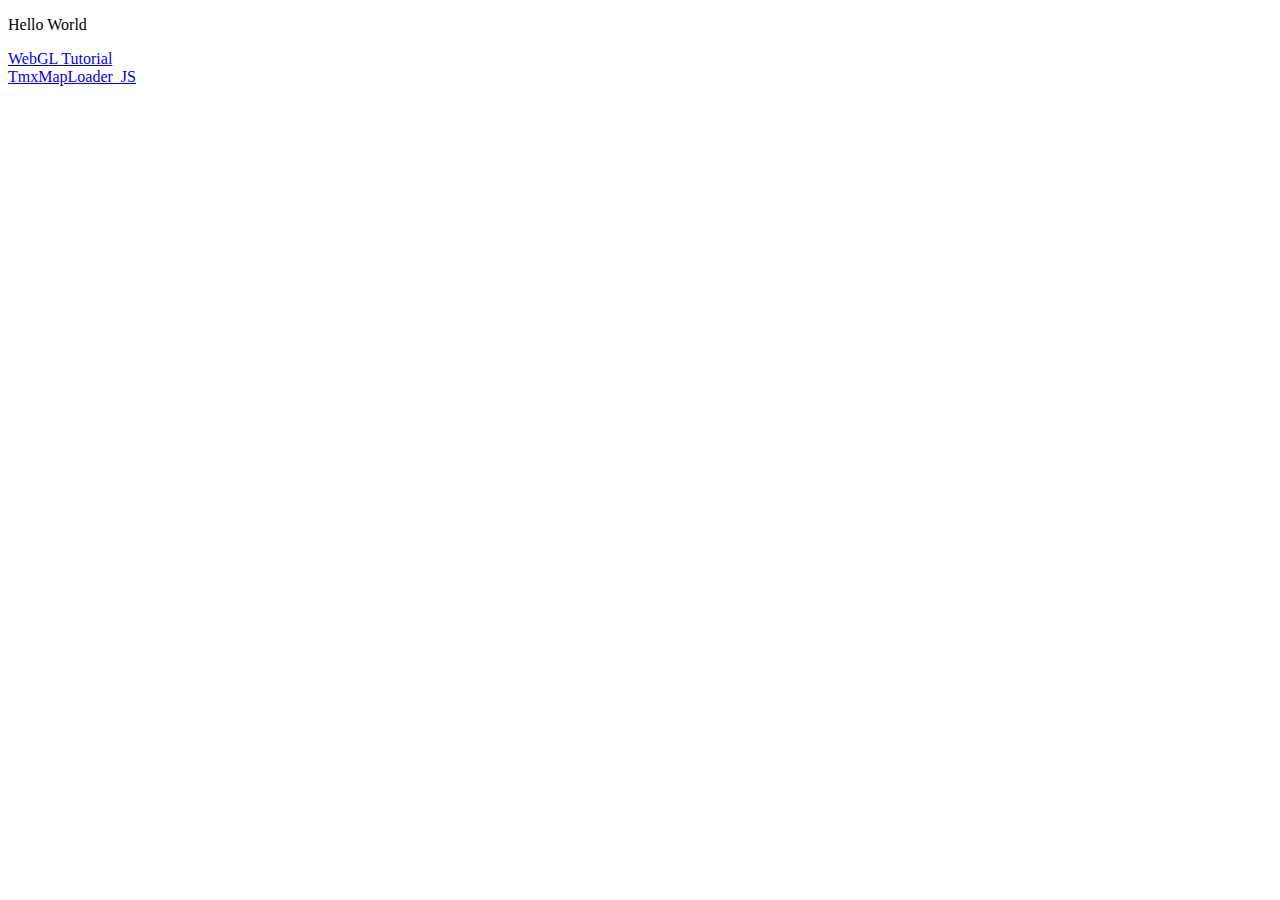
==== index.html @ 7c87ed51 "Update index.html" ====
<!DOCTYPE html>
<html lang="en">
	<head>
		<meta charset="utf-8">
		<title>Simple Canvas Game</title>
		<script src="js/game.js"></script>
	</head>
	<body>
		<p>Hello World</p>
		<div><a href=http://juniperbrew.github.io/WebGLSandbox>WebGL Tutorial</a></div>
		<div><a href=http://juniperbrew.github.io/TmxMapLoader_JS/>TmxMapLoader_JS</a></div>
	</body>
</html>
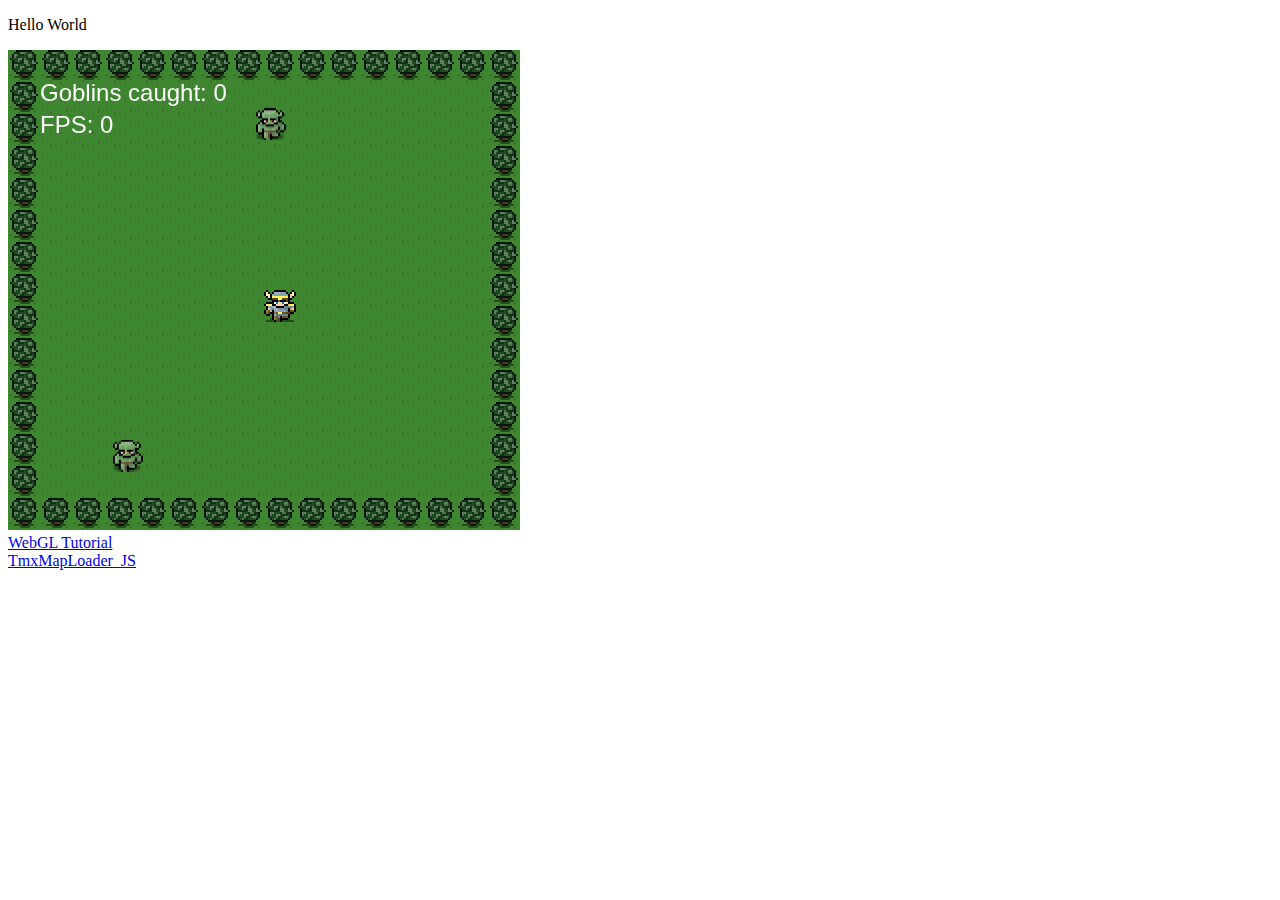
==== commit 0cd8d47d: "Update index.html" ====
--- a/index.html
+++ b/index.html
@@ -4,10 +4,10 @@
 	<head>
 		<meta charset="utf-8">
 		<title>Simple Canvas Game</title>
-		<script src="js/game.js"></script>
 	</head>
 	<body>
 		<p>Hello World</p>
+		<script src="js/game.js"></script>
 		<div><a href=http://juniperbrew.github.io/WebGLSandbox>WebGL Tutorial</a></div>
 		<div><a href=http://juniperbrew.github.io/TmxMapLoader_JS/>TmxMapLoader_JS</a></div>
 	</body>
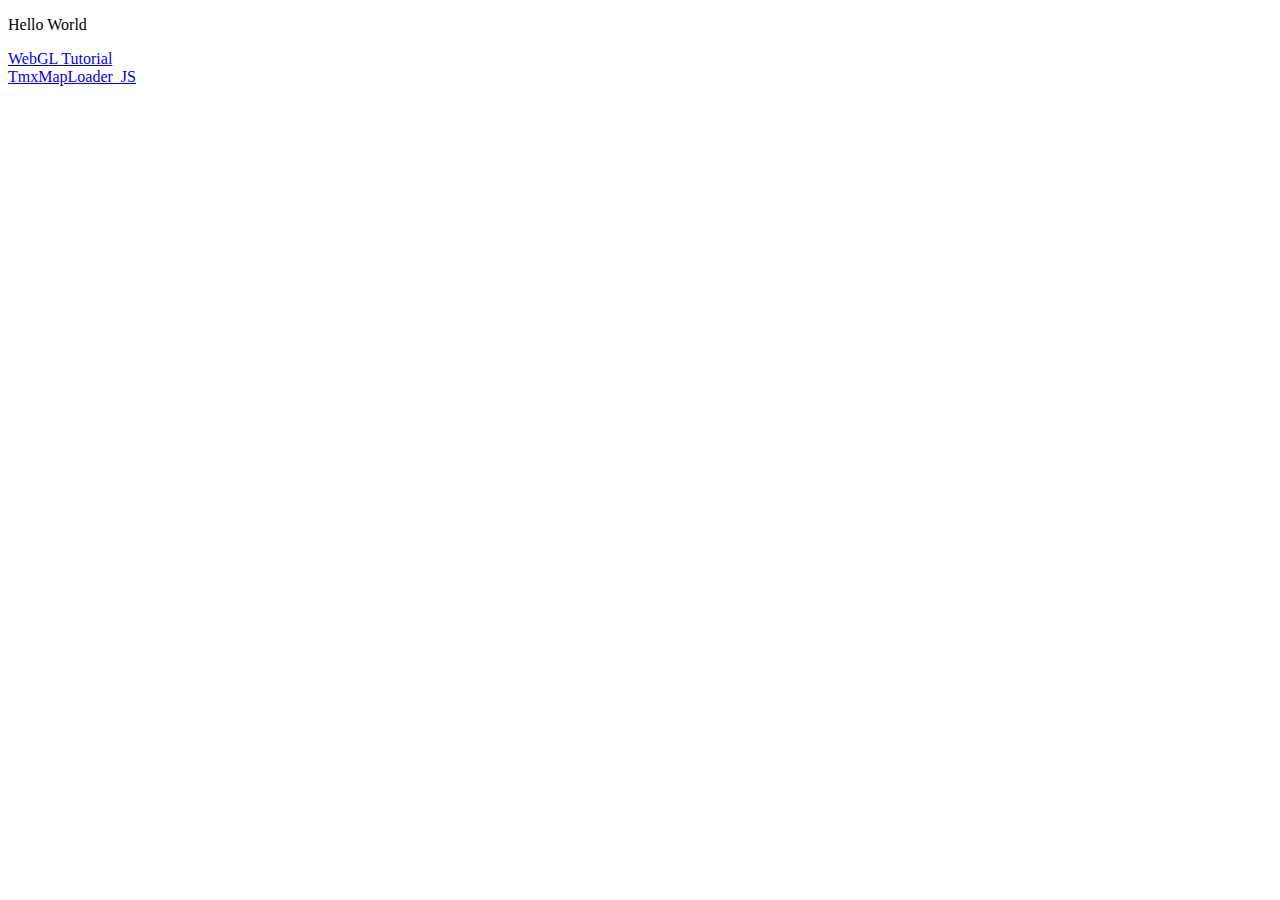
==== commit 43cd52ef: "Update index.html" ====
--- a/index.html
+++ b/index.html
@@ -3,11 +3,10 @@
 <html lang="en">
 	<head>
 		<meta charset="utf-8">
-		<title>Simple Canvas Game</title>
+		<title>Stuff</title>
 	</head>
 	<body>
 		<p>Hello World</p>
-		<script src="js/game.js"></script>
 		<div><a href=http://juniperbrew.github.io/WebGLSandbox>WebGL Tutorial</a></div>
 		<div><a href=http://juniperbrew.github.io/TmxMapLoader_JS/>TmxMapLoader_JS</a></div>
 	</body>
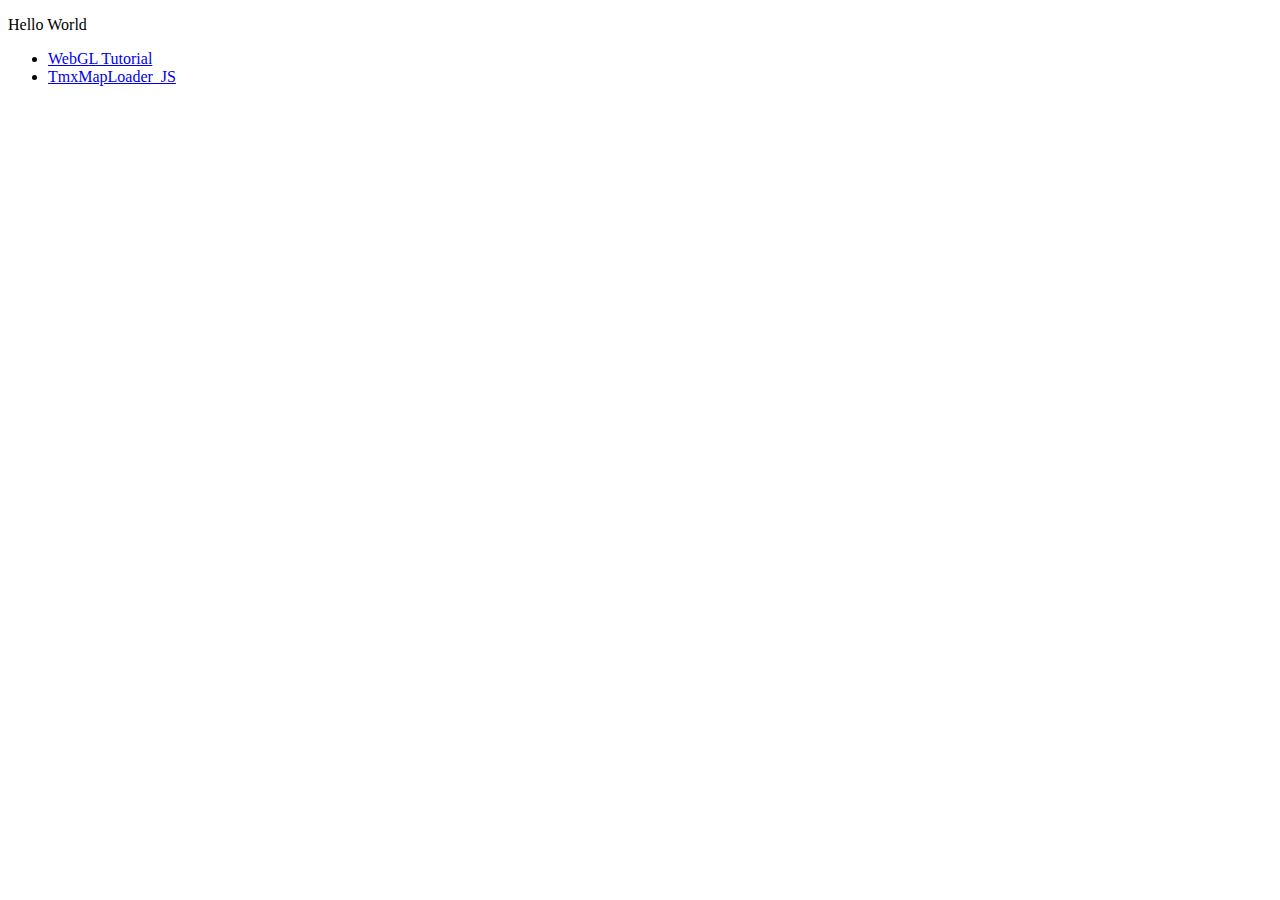
==== commit bfeda1f2: "Update index.html" ====
--- a/index.html
+++ b/index.html
@@ -7,7 +7,9 @@
 	</head>
 	<body>
 		<p>Hello World</p>
-		<div><a href=http://juniperbrew.github.io/WebGLSandbox>WebGL Tutorial</a></div>
-		<div><a href=http://juniperbrew.github.io/TmxMapLoader_JS/>TmxMapLoader_JS</a></div>
+		<ul>
+			<li><a href=http://juniperbrew.github.io/WebGLSandbox>WebGL Tutorial</a></li>
+			<li><a href=http://juniperbrew.github.io/TmxMapLoader_JS/>TmxMapLoader_JS</a></li>
+		</ul>
 	</body>
 </html>
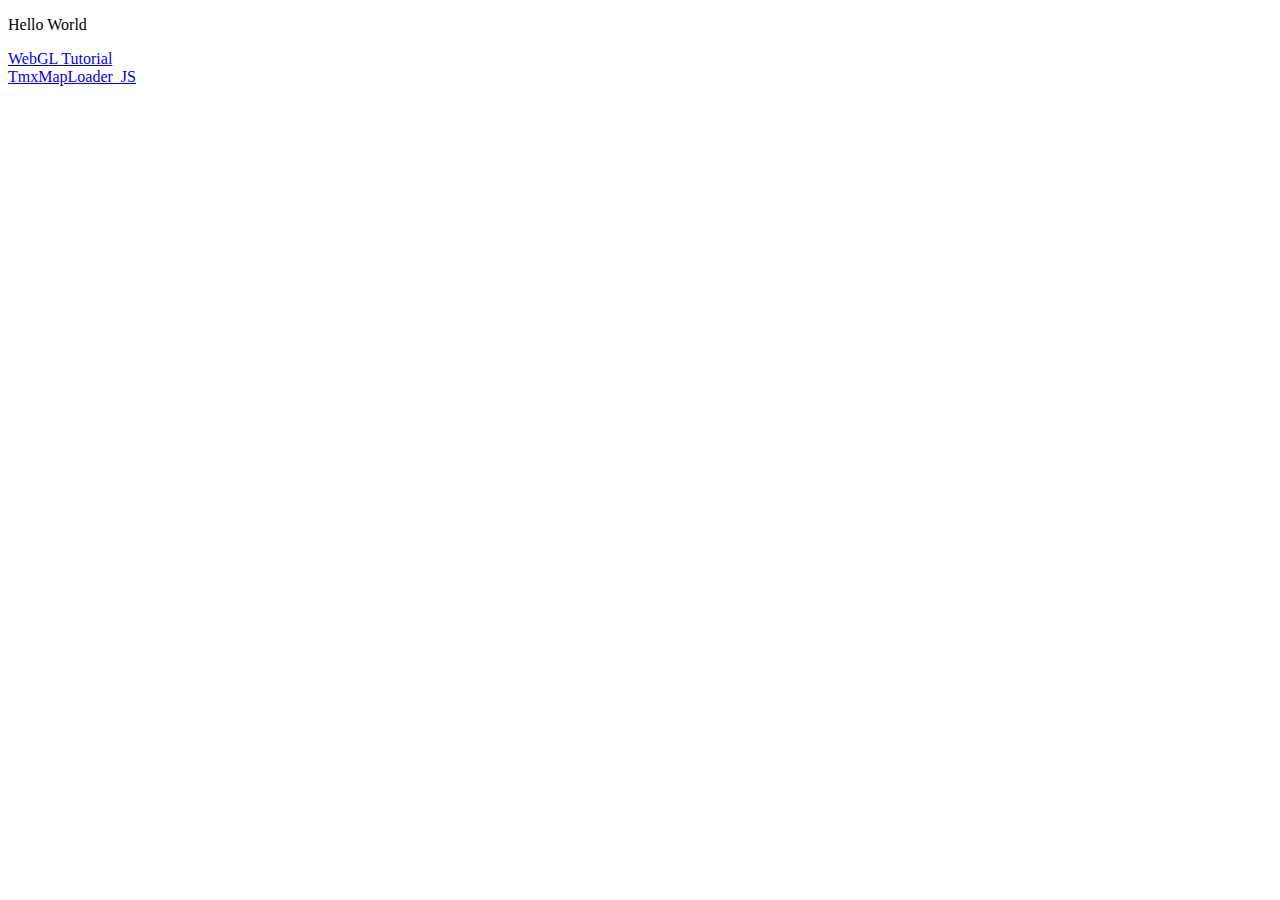
==== commit afa71d4d: "Update index.html" ====
--- a/index.html
+++ b/index.html
@@ -3,6 +3,7 @@
 <html lang="en">
 	<head>
 		<meta charset="utf-8">
+		<link rel="stylesheet" type="text/css" href="css/style.css">
 		<title>Stuff</title>
 	</head>
 	<body>
--- a/css/style.css
+++ b/css/style.css
@@ -0,0 +1,5 @@
+ul {
+    list-style-type: none;
+    margin: 0;
+    padding: 0;
+}
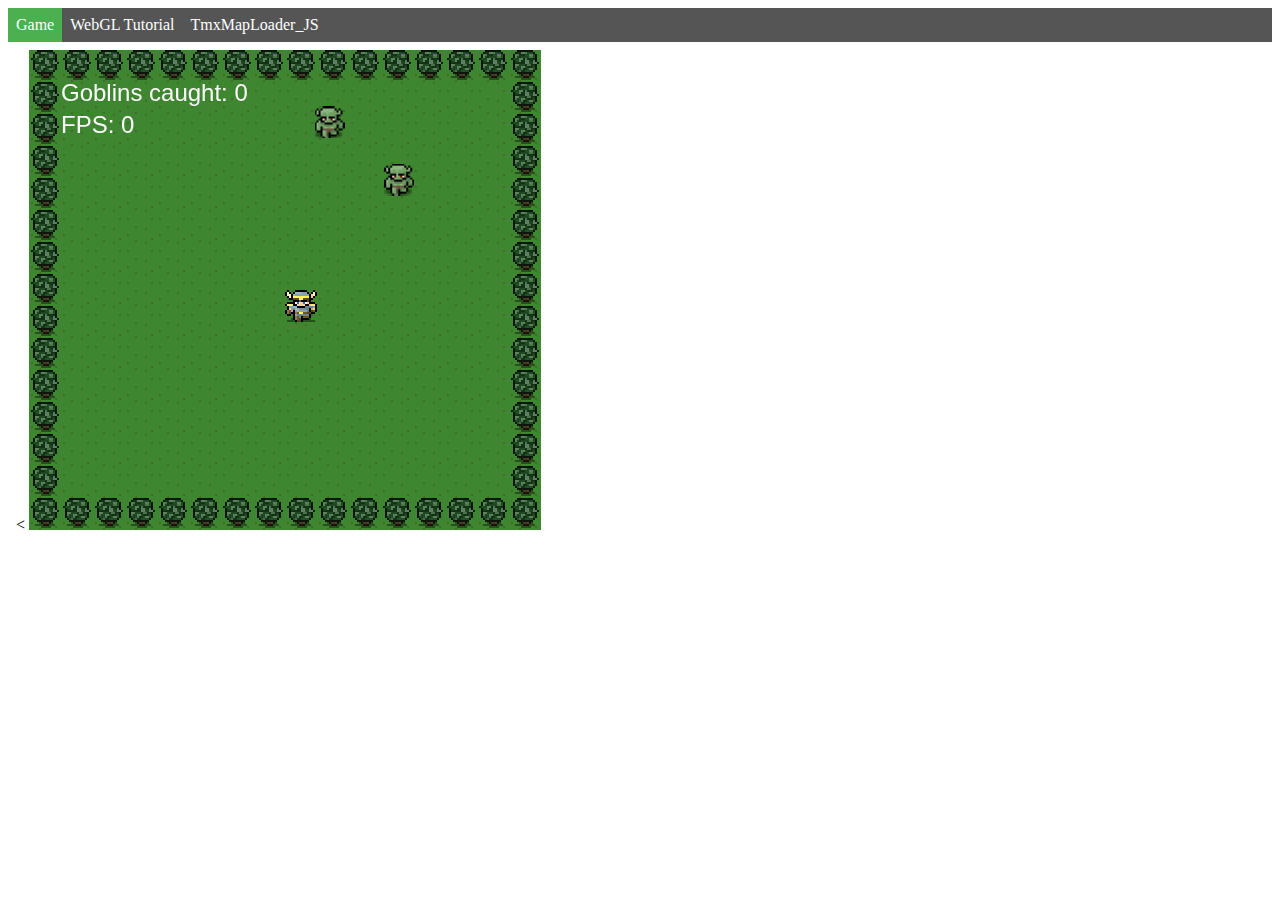
==== commit 92bccf87: "Style" ====
--- a/index.html
+++ b/index.html
@@ -4,13 +4,22 @@
 	<head>
 		<meta charset="utf-8">
 		<link rel="stylesheet" type="text/css" href="css/style.css">
+		<script src="https://ajax.googleapis.com/ajax/libs/jquery/2.2.4/jquery.min.js"></script>
 		<title>Stuff</title>
 	</head>
+	<script>
+	$(function(){
+		$('.nav a').click(function(){
+			$(this).parent().addClass('active').siblings().removeClass('active')	
+		})
+	})
+	</script>
 	<body>
-		<p>Hello World</p>
-		<ul>
-			<li><a href=http://juniperbrew.github.io/WebGLSandbox>WebGL Tutorial</a></li>
-			<li><a href=http://juniperbrew.github.io/TmxMapLoader_JS/>TmxMapLoader_JS</a></li>
+		<ul class="nav">
+			<li class="active"><a href="game.html" target="iframe1">Game</a></li>
+			<li><a href="http://juniperbrew.github.io/WebGLSandbox" target="iframe1">WebGL Tutorial</a></li>
+			<li><a href="http://juniperbrew.github.io/TmxMapLoader_JS" target="iframe1"/>TmxMapLoader_JS</a></li>
 		</ul>
+		<iframe name="iframe1" src="game.html" frameborder="0" style="width:100%; height:calc(100vh - 30px);;"></iframe>
 	</body>
 </html>
--- a/css/style.css
+++ b/css/style.css
@@ -2,4 +2,30 @@
     list-style-type: none;
     margin: 0;
     padding: 0;
+    overflow: hidden;
+    background-color: #555;
 }
+
+li {
+    float: left;
+    transition:.5s;
+    //border: 1px solid #111;
+}
+
+li a {
+    display: block;
+    color: white;
+    text-align: center;
+    padding: 8px;
+    text-decoration: none;
+    
+}
+
+li:not(.active):hover {
+    background-color: #111;
+}
+
+.active {
+    background-color: #4CAF50;
+    color: white;
+}